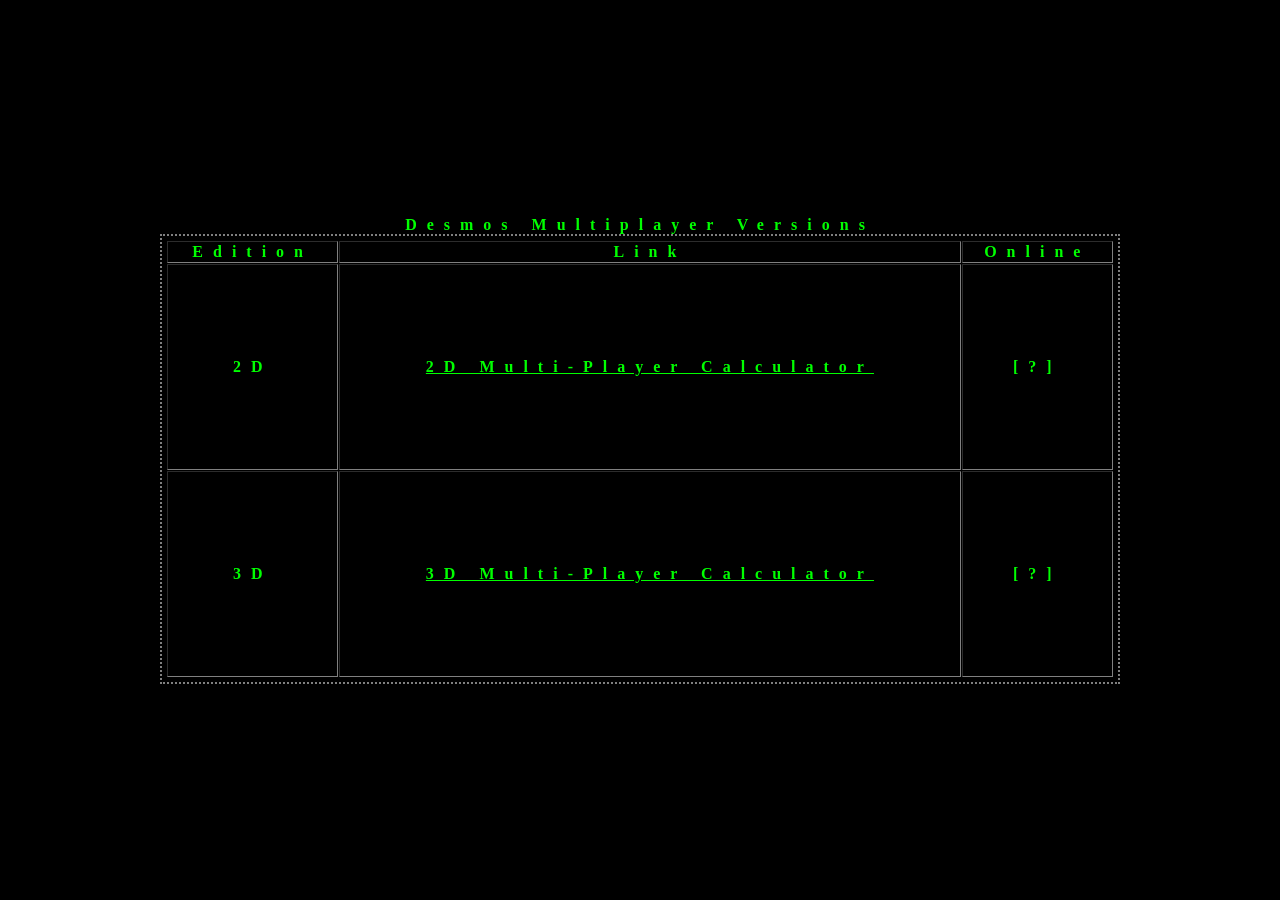
==== src/www/index.html @ 54bc214d "chore: init" ====
<!doctype html>
<html>
    <head>
        <title>Multiplayer Desmos Version Selector</title>
        <link rel="icon" href="/static/favicon.png" />
        <link rel="stylesheet" href="./index.css" />
    </head>

    <script src="./index.js"></script>

    <body>
        <table border="1px">
            <caption>
                Desmos Multiplayer Versions
            </caption>
            <thead>
                <tr>
                    <th scope="col">Edition</th>
                    <th scope="col">Link</th>
                    <th scope="col">Online</th>
                </tr>
            </thead>
            <tbody>
                <tr>
                    <th scope="row">2D</th>
                    <td>
                        <a href="/2d">2D Multi-Player Calculator</a>
                    </td>
                    <td id="count-2d">[?]</td>
                </tr>
                <tr>
                    <th scope="row">3D</th>
                    <td>
                        <a href="/3d">3D Multi-Player Calculator</a>
                    </td>
                    <td id="count-3d">[?]</td>
                </tr>
            </tbody>
        </table>
    </body>
</html>
---- src/www/index.css ----
a,
table,
td,
tr,
caption,
body {
    background-color: black;
    /*color: #187a3d;*/
    color: #00ff00;
    font-family: "consolas";
    text-align: center;
    font-weight: bolder;
    font-size: 1em;
    letter-spacing: 10px;
}

table {
    position: fixed;
    top: 50%;
    left: 50%;
    transform: translate(-50%, -50%);
    width: 75%;
    height: 50%;
}

table {
    border-width: 2px;
    padding: 4px;
    border-spacing: 1px;
    border-style: dotted;
}
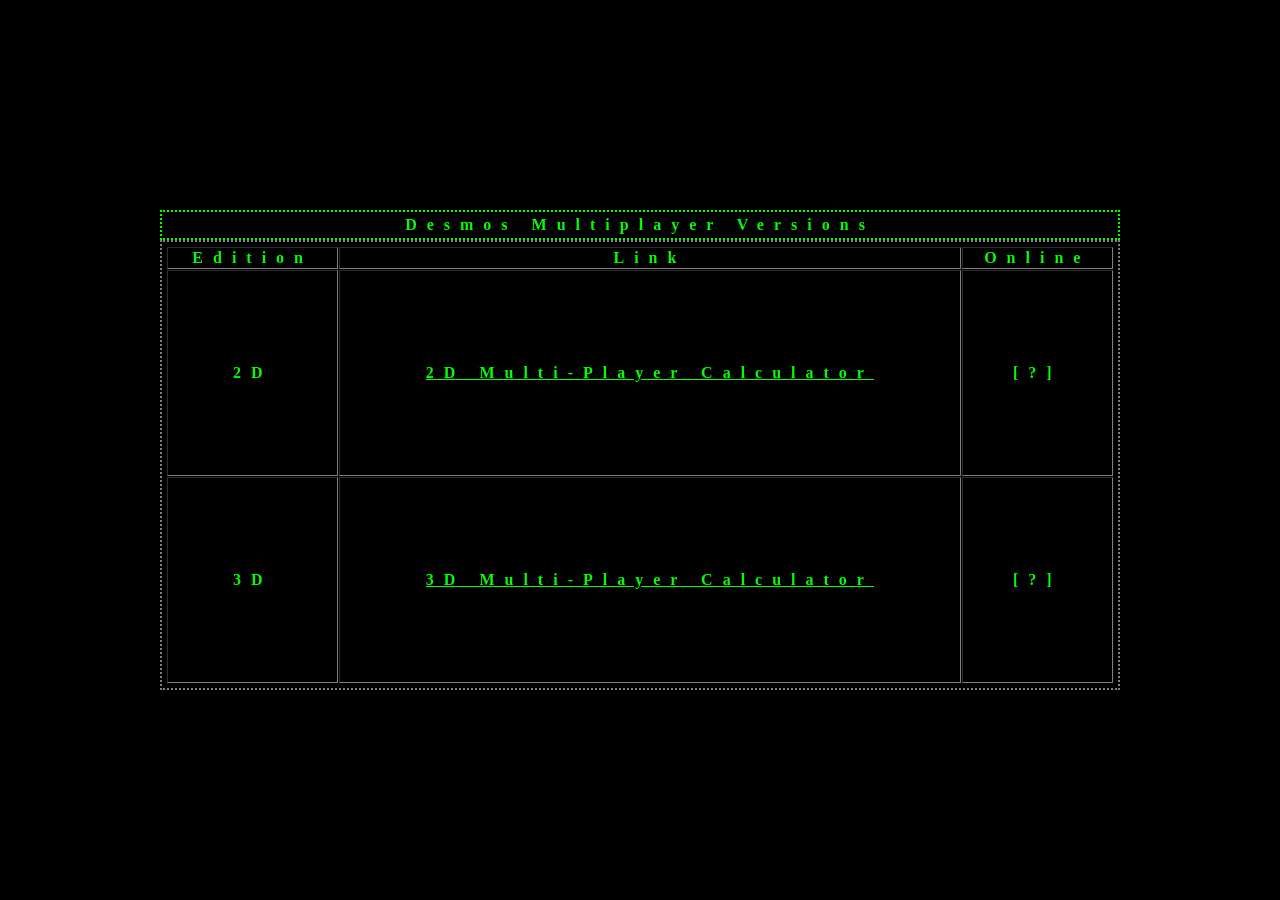
==== commit f8780403: "feat: fix paths" ====
--- a/src/www/index.html
+++ b/src/www/index.html
@@ -24,14 +24,14 @@
                 <tr>
                     <th scope="row">2D</th>
                     <td>
-                        <a href="/2d">2D Multi-Player Calculator</a>
+                        <a href="/2d/index.html">2D Multi-Player Calculator</a>
                     </td>
                     <td id="count-2d">[?]</td>
                 </tr>
                 <tr>
                     <th scope="row">3D</th>
                     <td>
-                        <a href="/3d">3D Multi-Player Calculator</a>
+                        <a href="/3d/index.html">3D Multi-Player Calculator</a>
                     </td>
                     <td id="count-3d">[?]</td>
                 </tr>
--- a/src/www/index.css
+++ b/src/www/index.css
@@ -23,6 +23,7 @@
     height: 50%;
 }
 
+caption,
 table {
     border-width: 2px;
     padding: 4px;
